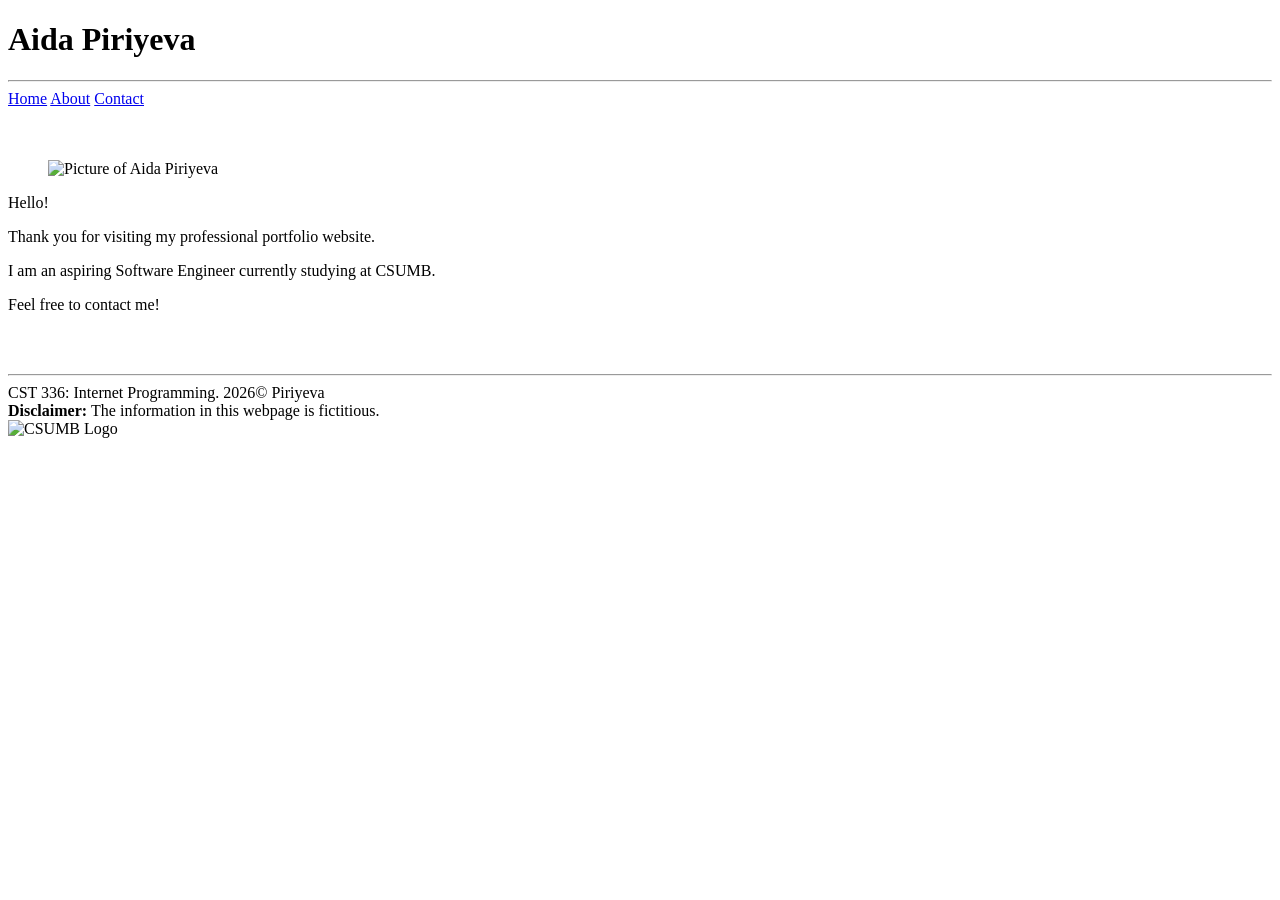
==== index.html @ e196f37c "Add files via upload" ====
<!DOCTYPE html>
<html>

    <head>
        <meta charset = "UTF-8">
        <title> Aida Piriyeva: Portfolio </title>
        <link rel="preconnect" href="https://fonts.googleapis.com">
        <link rel="preconnect" href="https://fonts.gstatic.com" crossorigin>
        <link href="https://fonts.googleapis.com/css2?family=Open+Sans:ital,wght@0,300..800;1,300..800&display=swap" rel="stylesheet">
        <link href = "css/styles.css" rel = "stylesheet">
    </head>

    <body>
        <header>
            <h1> Aida Piriyeva </h1>
        </header>
        <hr>
        <nav>
            <a href = "index.html" class = "active"> Home</a>
            <a href = "about.html"> About</a>
            <a href = "contact.html"> Contact</a>
        </nav>
        
        <br><br>
        
        <main>
            <figure>
                <img src = "img/aida_p.jpg" alt = "Picture of Aida Piriyeva">
            </figure>

            <div>
                Hello! <br />
                <p> Thank you for visiting my professional portfolio website. </p>
                <p> I am an aspiring Software Engineer currently studying at CSUMB. </p>
                <p> Feel free to contact me! </p>
                <br><br>
            </div>
        </main>
        <footer>
            <hr>
            CST 336: Internet Programming. 2026&copy; Piriyeva <br>
            <strong> Disclaimer: </strong> The information in this webpage is fictitious. <br>
            
            <img src = "img/logo.png" alt = "CSUMB Logo">
        </footer>
        
    </body>

</html>
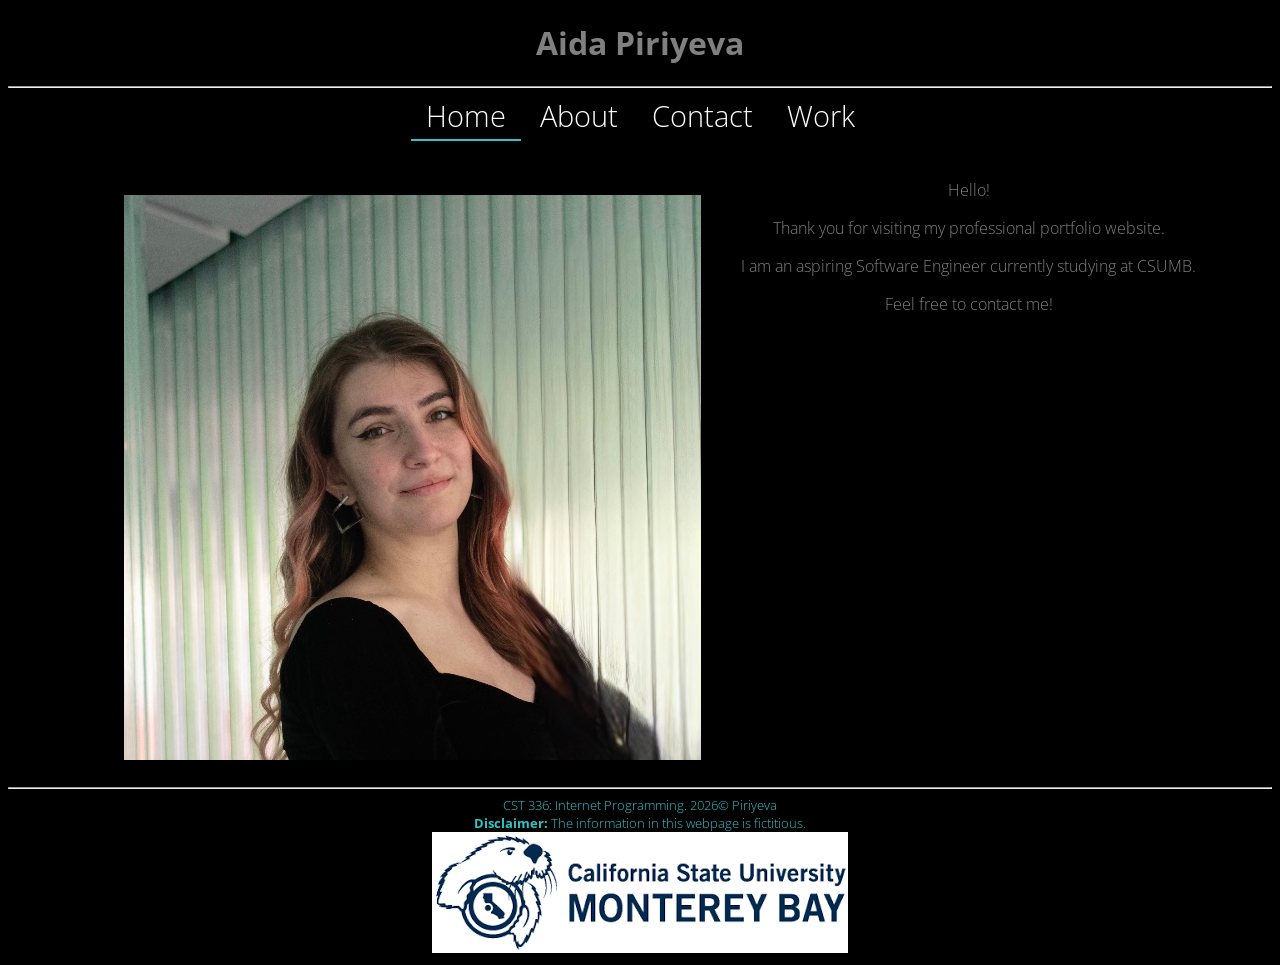
==== commit 94fc0eb9: "Add Work link to navigation menu" ====
--- a/index.html
+++ b/index.html
@@ -19,6 +19,7 @@
             <a href = "index.html" class = "active"> Home</a>
             <a href = "about.html"> About</a>
             <a href = "contact.html"> Contact</a>
+            <a href = "work.html"> Work</a>
         </nav>
         
         <br><br>
--- a/css/styles.css
+++ b/css/styles.css
@@ -0,0 +1,84 @@
+body {
+    background-color: black;
+    color: gray;
+}
+
+header, main, nav, footer {
+    text-align: center;
+}
+
+nav a {
+    padding: 15px;
+    padding-bottom: 4px;
+    font-size: 1.8em;
+    text-decoration: 1.8em;
+    color: white;
+}
+
+nav a:hover {
+    border-bottom: 2px solid white;
+    font-size: 2em;
+    transition: .9s;
+}
+
+main {
+    display: flex;
+    justify-content: center;
+}
+
+footer {
+    font-size: 0.8em;
+    color: #2ec4c7;
+}
+
+nav a.active {
+    border-bottom: 2px solid #2ec4c7;
+}
+
+table {
+    margin: 0px auto;
+}
+
+td {
+    padding-right: 10px;
+    font-size: 1.3em;
+}
+
+td strong {
+    color: orange;
+}
+
+#table-header {
+    background-color: #351a00;
+}
+
+.table-row {
+    background-color: #753900;;
+}
+
+ul {
+    width: 500px;
+    margin: 0 auto;
+    text-align: left;
+}
+
+.hobby {
+
+    color: yellow;
+}
+
+
+body {
+  font-family: "Open Sans", sans-serif;
+  font-optical-sizing: auto;
+  font-weight: 300;
+  font-style: normal;
+  font-variation-settings:
+    "wdth" 100;
+}
+
+.hw-link {
+    color: white;
+    font-weight: bold;
+    text-decoration: underline;
+}
